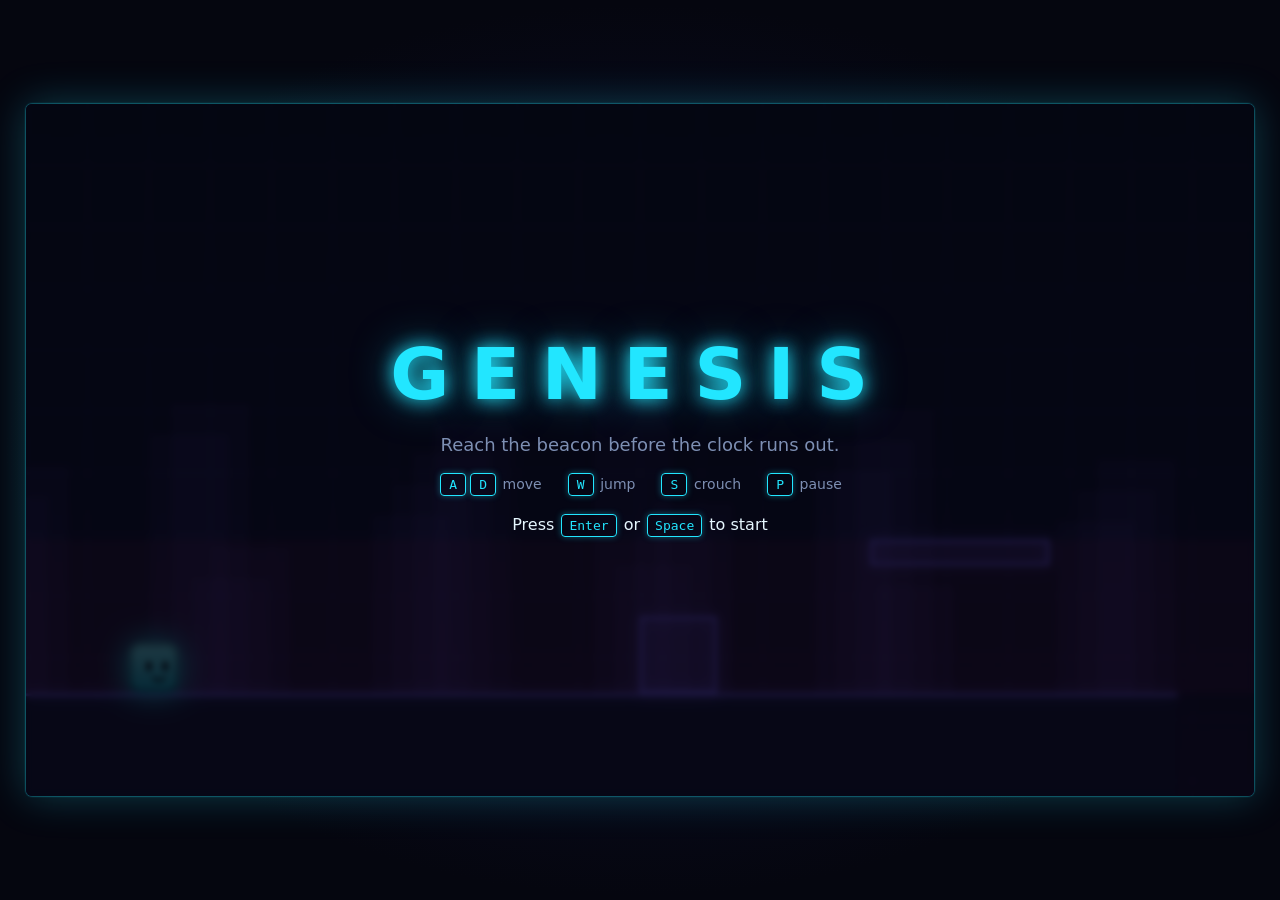
==== genesis-game/index.html @ 8a858aeb "feat: Genesis 2D jump-and-run (canvas, vanilla JS) with headless playtest bot Co-Authored-By: Claude" ====
<!DOCTYPE html>
<html lang="en">
<head>
  <meta charset="UTF-8" />
  <meta name="viewport" content="width=device-width, initial-scale=1.0" />
  <title>Genesis</title>
  <link rel="stylesheet" href="style.css" />
</head>
<body>
  <div id="stage">
    <canvas id="game" width="960" height="540"></canvas>

    <div id="hud" class="hidden">
      <div class="hud-item">
        <span class="hud-label">Time</span>
        <span id="hud-timer" class="hud-value">3:00</span>
      </div>
      <div class="hud-item">
        <span class="hud-label">Progress</span>
        <div class="progress"><div id="hud-progress" class="progress-fill"></div></div>
      </div>
    </div>

    <div id="screen-start" class="overlay">
      <h1>GENESIS</h1>
      <p class="tagline">Reach the beacon before the clock runs out.</p>
      <div class="keys">
        <div><kbd>A</kbd><kbd>D</kbd> move</div>
        <div><kbd>W</kbd> jump</div>
        <div><kbd>S</kbd> crouch</div>
        <div><kbd>P</kbd> pause</div>
      </div>
      <p class="prompt">Press <kbd>Enter</kbd> or <kbd>Space</kbd> to start</p>
      <p id="best-start" class="best"></p>
    </div>

    <div id="screen-end" class="overlay hidden">
      <h1 id="end-title">GAME OVER</h1>
      <p id="end-reason" class="tagline"></p>
      <p id="end-stats" class="stats"></p>
      <p class="prompt">Press <kbd>R</kbd> or <kbd>Enter</kbd> to play again</p>
    </div>

    <div id="screen-pause" class="overlay hidden">
      <h1>PAUSED</h1>
      <p class="prompt">Press <kbd>P</kbd> to continue</p>
    </div>
  </div>

  <script src="game.js"></script>
</body>
</html>
---- genesis-game/style.css ----
:root {
  --bg: #05060f;
  --neon-cyan: #22e6ff;
  --neon-pink: #ff3d9a;
  --neon-lime: #a6ff3d;
  --text: #e6f7ff;
  --muted: #7d8fb3;
}

* { box-sizing: border-box; margin: 0; padding: 0; }

html, body {
  height: 100%;
  background: radial-gradient(ellipse at center, #0c1030 0%, var(--bg) 70%);
  color: var(--text);
  font-family: "Segoe UI", system-ui, -apple-system, sans-serif;
  overflow: hidden;
}

body {
  display: flex;
  align-items: center;
  justify-content: center;
}

#stage {
  position: relative;
  width: min(96vw, calc(96vh * 16 / 9));
  aspect-ratio: 16 / 9;
  box-shadow: 0 0 40px rgba(34, 230, 255, 0.25), 0 0 2px var(--neon-cyan);
  border-radius: 6px;
  overflow: hidden;
}

canvas {
  display: block;
  width: 100%;
  height: 100%;
  background: var(--bg);
}

.hidden { display: none !important; }

/* HUD */
#hud {
  position: absolute;
  top: 14px;
  left: 18px;
  right: 18px;
  display: flex;
  justify-content: space-between;
  align-items: center;
  pointer-events: none;
}

.hud-item { display: flex; align-items: center; gap: 10px; }

.hud-label {
  font-size: 12px;
  letter-spacing: 0.2em;
  text-transform: uppercase;
  color: var(--muted);
}

.hud-value {
  font-family: "Consolas", "SF Mono", monospace;
  font-size: 26px;
  font-weight: 700;
  color: var(--neon-cyan);
  text-shadow: 0 0 10px var(--neon-cyan);
}

.hud-value.warn {
  color: var(--neon-pink);
  text-shadow: 0 0 10px var(--neon-pink);
  animation: pulse 0.5s ease-in-out infinite alternate;
}

@keyframes pulse { from { opacity: 1; } to { opacity: 0.55; } }

.progress {
  width: 180px;
  height: 8px;
  border: 1px solid rgba(166, 255, 61, 0.6);
  border-radius: 4px;
  overflow: hidden;
}

.progress-fill {
  height: 100%;
  width: 0%;
  background: var(--neon-lime);
  box-shadow: 0 0 8px var(--neon-lime);
}

/* Overlays */
.overlay {
  position: absolute;
  inset: 0;
  display: flex;
  flex-direction: column;
  align-items: center;
  justify-content: center;
  gap: 18px;
  background: rgba(5, 6, 15, 0.78);
  backdrop-filter: blur(3px);
  text-align: center;
}

.overlay h1 {
  font-size: clamp(36px, 7vw, 72px);
  letter-spacing: 0.3em;
  color: var(--neon-cyan);
  text-shadow: 0 0 18px var(--neon-cyan), 0 0 40px rgba(34, 230, 255, 0.5);
}

#end-title.win {
  color: var(--neon-lime);
  text-shadow: 0 0 18px var(--neon-lime), 0 0 40px rgba(166, 255, 61, 0.5);
}

#end-title.lose {
  color: var(--neon-pink);
  text-shadow: 0 0 18px var(--neon-pink), 0 0 40px rgba(255, 61, 154, 0.5);
}

.tagline { color: var(--muted); font-size: 18px; }
.stats { font-size: 20px; font-family: "Consolas", "SF Mono", monospace; }
.best { color: var(--neon-lime); font-size: 14px; min-height: 1em; }

.keys {
  display: flex;
  gap: 24px;
  color: var(--muted);
  font-size: 14px;
}

.prompt { font-size: 16px; animation: pulse 0.9s ease-in-out infinite alternate; }

kbd {
  display: inline-block;
  min-width: 26px;
  padding: 3px 7px;
  margin: 0 2px;
  border: 1px solid var(--neon-cyan);
  border-radius: 4px;
  color: var(--neon-cyan);
  font-family: "Consolas", "SF Mono", monospace;
  font-size: 13px;
  box-shadow: 0 0 6px rgba(34, 230, 255, 0.35);
}
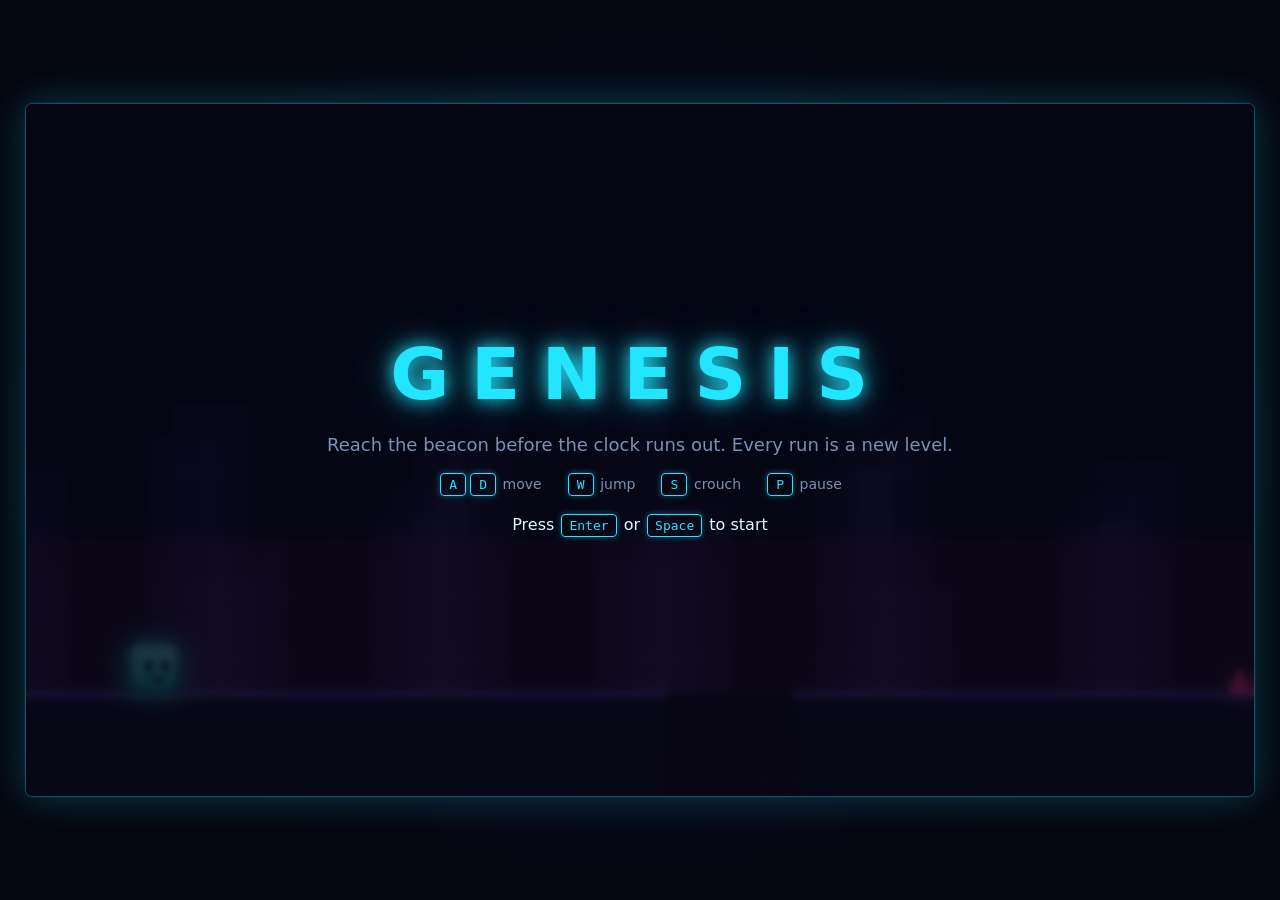
==== commit 64ff355a: "feat: generate a new seeded level every run Levels are chained from fair obstacle chunks with rising" ====
--- a/genesis-game/index.html
+++ b/genesis-game/index.html
@@ -16,6 +16,10 @@
         <span id="hud-timer" class="hud-value">3:00</span>
       </div>
       <div class="hud-item">
+        <span class="hud-label">Level</span>
+        <span id="hud-seed" class="hud-seed"></span>
+      </div>
+      <div class="hud-item">
         <span class="hud-label">Progress</span>
         <div class="progress"><div id="hud-progress" class="progress-fill"></div></div>
       </div>
@@ -23,7 +27,7 @@
 
     <div id="screen-start" class="overlay">
       <h1>GENESIS</h1>
-      <p class="tagline">Reach the beacon before the clock runs out.</p>
+      <p class="tagline">Reach the beacon before the clock runs out. Every run is a new level.</p>
       <div class="keys">
         <div><kbd>A</kbd><kbd>D</kbd> move</div>
         <div><kbd>W</kbd> jump</div>
@@ -38,7 +42,7 @@
       <h1 id="end-title">GAME OVER</h1>
       <p id="end-reason" class="tagline"></p>
       <p id="end-stats" class="stats"></p>
-      <p class="prompt">Press <kbd>R</kbd> or <kbd>Enter</kbd> to play again</p>
+      <p class="prompt"><kbd>Enter</kbd> new level &nbsp;·&nbsp; <kbd>R</kbd> retry this one</p>
     </div>
 
     <div id="screen-pause" class="overlay hidden">
--- a/genesis-game/style.css
+++ b/genesis-game/style.css
@@ -68,6 +68,12 @@
   font-weight: 700;
   color: var(--neon-cyan);
   text-shadow: 0 0 10px var(--neon-cyan);
+}
+
+.hud-seed {
+  font-family: "Consolas", "SF Mono", monospace;
+  font-size: 16px;
+  color: var(--text);
 }
 
 .hud-value.warn {
